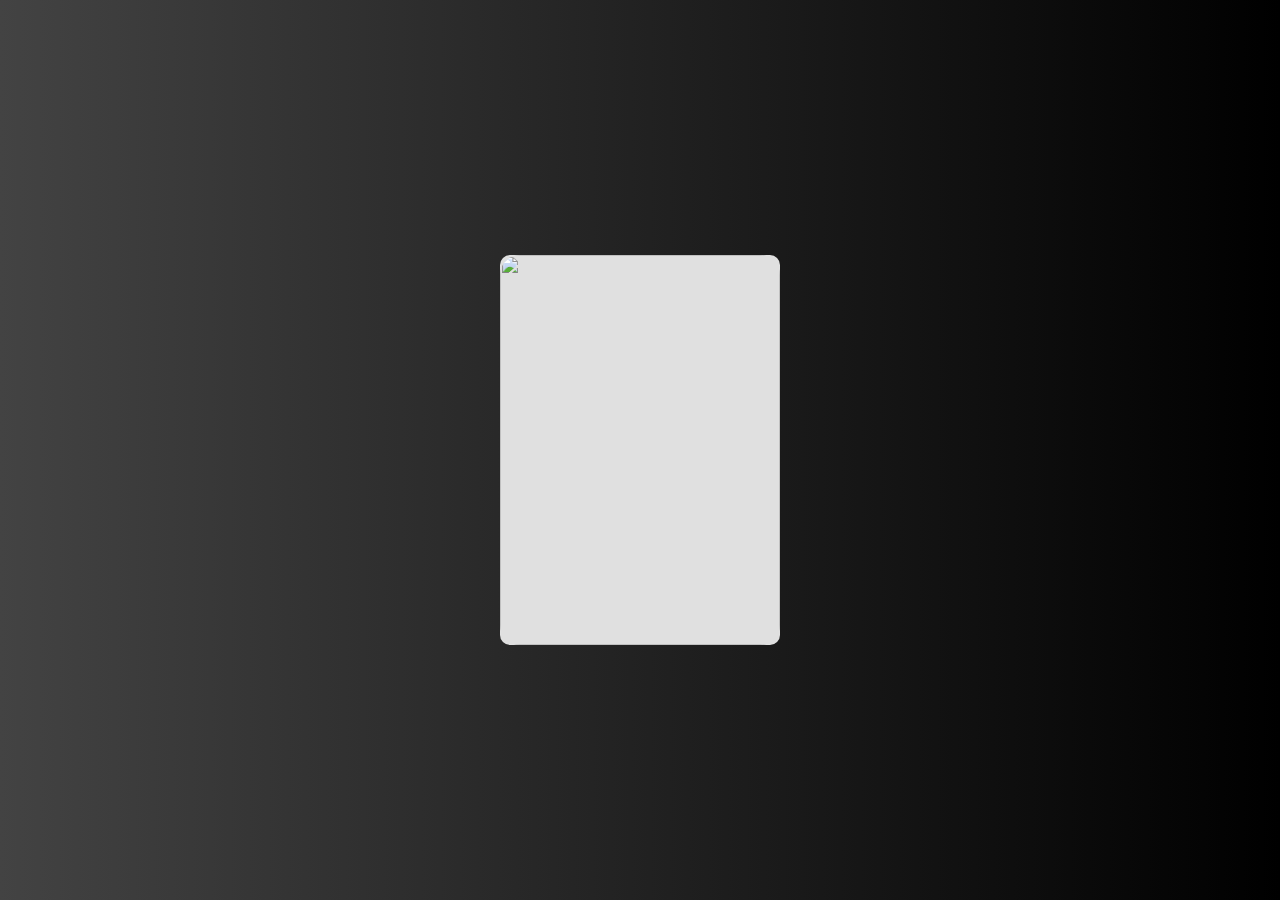
==== instaLoveBtnPro/index.html @ f0a79e20 "insta btn project" ====
<!DOCTYPE html>
<html lang="en">
<head>
    <meta charset="UTF-8">
    <meta name="viewport" content="width=device-width, initial-scale=1.0">
    <link rel="stylesheet" href="style.css">
    <title>Insata love </title>
</head>
<body>
    <div id="container">
       <img src="https://images.unsplash.com/photo-1527189919029-aeb3d997547d?ixlib=rb-4.0.3&ixid=M3wxMjA3fDB8MHxzZWFyY2h8MTN8fGJlYXV0aWZ1bCUyMGdpcmx8ZW58MHx8MHx8fDA%3D&auto=format&fit=crop&w=500&q=60" alt="">
    </div>
    <script src="script.js"></script>
</body>
</html>
---- instaLoveBtnPro/style.css ----
* {
  margin: 0;
  padding: 0;
  box-sizing: border-box;
  font-family: 'Franklin Gothic Medium', 'Arial Narrow', Arial, sans-serif;
}

html,body{
    height: 100%;
    width: 100%;
}

body{
    background: linear-gradient(to right, #434343 0%, black 100%);
    display: flex;
    align-items: center;
    justify-content: center;

}
#container{
    height: 390px;
    width: 280px;
    background-color: rgb(224, 224, 224);
    border-radius: 10px;
}

#container img{
    border-radius: 20px;
    height: 100%;
    width: 100%;
    object-fit: cover;
    
}
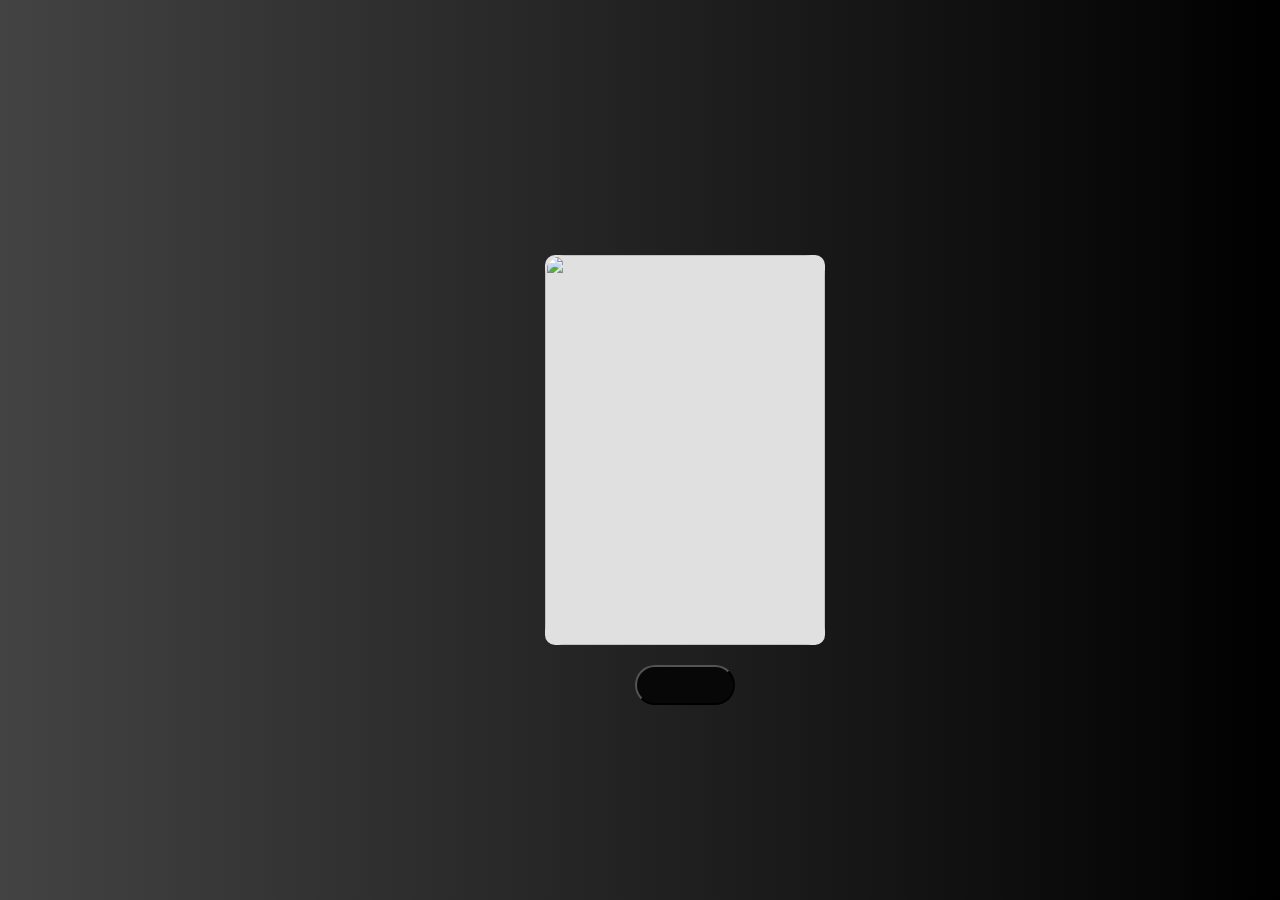
==== commit 4ba427c9: "add all" ====
--- a/instaLoveBtnPro/index.html
+++ b/instaLoveBtnPro/index.html
@@ -4,12 +4,15 @@
     <meta charset="UTF-8">
     <meta name="viewport" content="width=device-width, initial-scale=1.0">
     <link rel="stylesheet" href="style.css">
+    <link href="https://cdn.jsdelivr.net/npm/remixicon@3.5.0/fonts/remixicon.css" rel="stylesheet">
     <title>Insata love </title>
 </head>
 <body>
     <div id="container">
        <img src="https://images.unsplash.com/photo-1527189919029-aeb3d997547d?ixlib=rb-4.0.3&ixid=M3wxMjA3fDB8MHxzZWFyY2h8MTN8fGJlYXV0aWZ1bCUyMGdpcmx8ZW58MHx8MHx8fDA%3D&auto=format&fit=crop&w=500&q=60" alt="">
-    </div>
+       <i class="ri-heart-3-fill"></i>
+     </div>
+     <button><i class="ri-heart-3-fill"></i></button>
     <script src="script.js"></script>
 </body>
 </html>--- a/instaLoveBtnPro/style.css
+++ b/instaLoveBtnPro/style.css
@@ -18,10 +18,12 @@
 
 }
 #container{
+    position: relative;
     height: 390px;
     width: 280px;
     background-color: rgb(224, 224, 224);
     border-radius: 10px;
+    overflow: hidden;
 }
 
 #container img{
@@ -30,4 +32,31 @@
     width: 100%;
     object-fit: cover;
     
-}+}
+
+#container i{
+    color: #fff;
+    font-size: 70px;
+    position: absolute;
+    top: 50%;
+    left: 50%;
+    transform: translate(-50%,-50%) scale(0);
+    opacity: 0;
+    transition: transform ease 0.5s;
+
+}
+
+button {
+    background-color: #080707;
+    border-radius: 20px;
+    height: 40px;
+    width: 100px;
+    color: #f1eaea;
+    font-size: 20px;
+    margin-top: 470px;
+    margin-left: -190px;
+}
+button:hover{
+    background-color: #f77d7d;
+    
+}
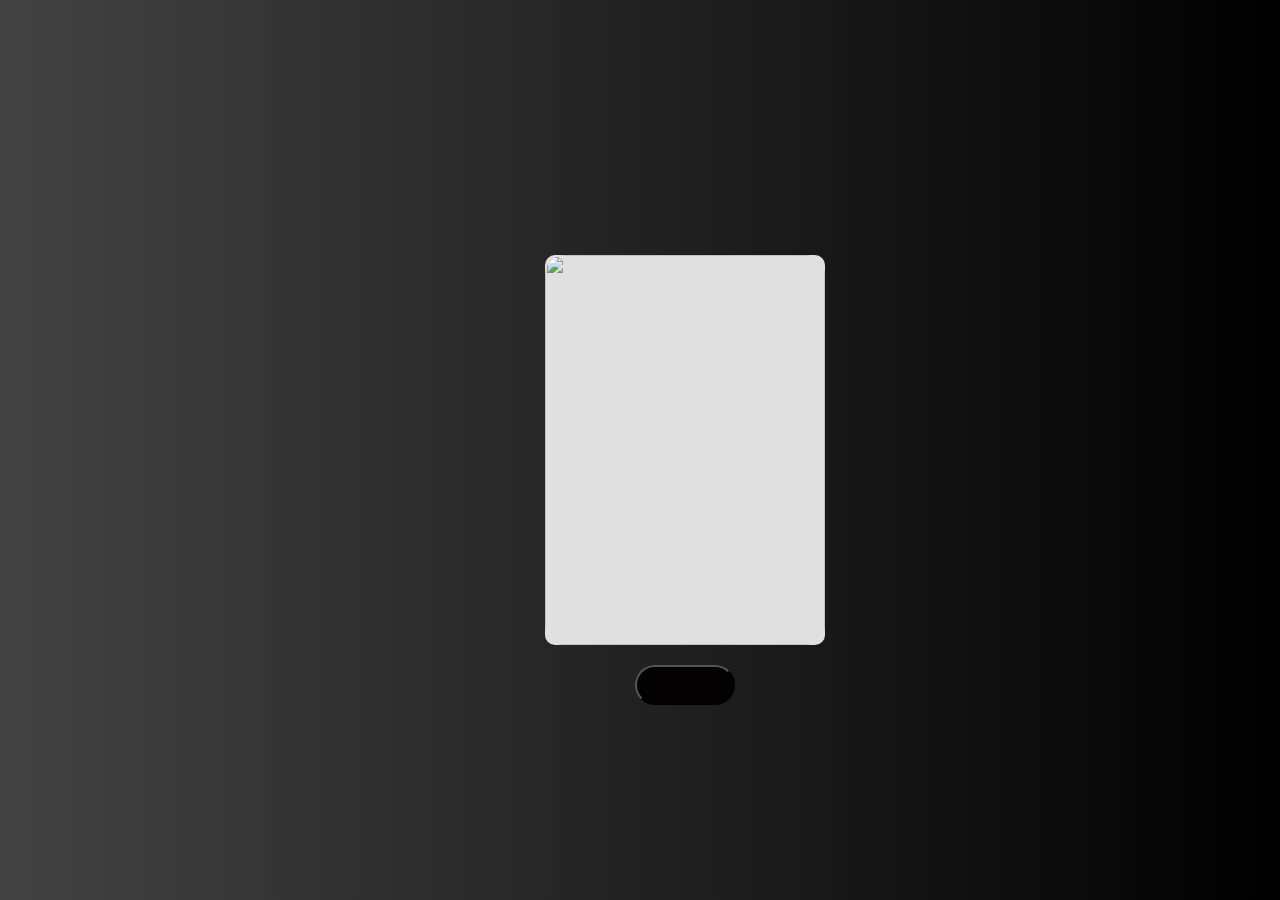
==== commit 51d14c24: "add cursur feature" ====
--- a/instaLoveBtnPro/index.html
+++ b/instaLoveBtnPro/index.html
@@ -7,7 +7,10 @@
     <link href="https://cdn.jsdelivr.net/npm/remixicon@3.5.0/fonts/remixicon.css" rel="stylesheet">
     <title>Insata love </title>
 </head>
-<body>
+<body class="main">
+    <div class="cursur">
+        
+    </div>
     <div id="container">
        <img src="https://images.unsplash.com/photo-1527189919029-aeb3d997547d?ixlib=rb-4.0.3&ixid=M3wxMjA3fDB8MHxzZWFyY2h8MTN8fGJlYXV0aWZ1bCUyMGdpcmx8ZW58MHx8MHx8fDA%3D&auto=format&fit=crop&w=500&q=60" alt="">
        <i class="ri-heart-3-fill"></i>
--- a/instaLoveBtnPro/style.css
+++ b/instaLoveBtnPro/style.css
@@ -47,7 +47,7 @@
 }
 
 button {
-    background-color: #080707;
+    background-color: #030101;
     border-radius: 20px;
     height: 40px;
     width: 100px;
@@ -60,3 +60,12 @@
     background-color: #f77d7d;
     
 }
+
+.cursur{
+    height: 20px;
+    width: 20px;
+    background-color: #b1b1b1;
+    border-radius: 50%;
+    position: absolute;
+    transition: all linear 0.2s;
+}
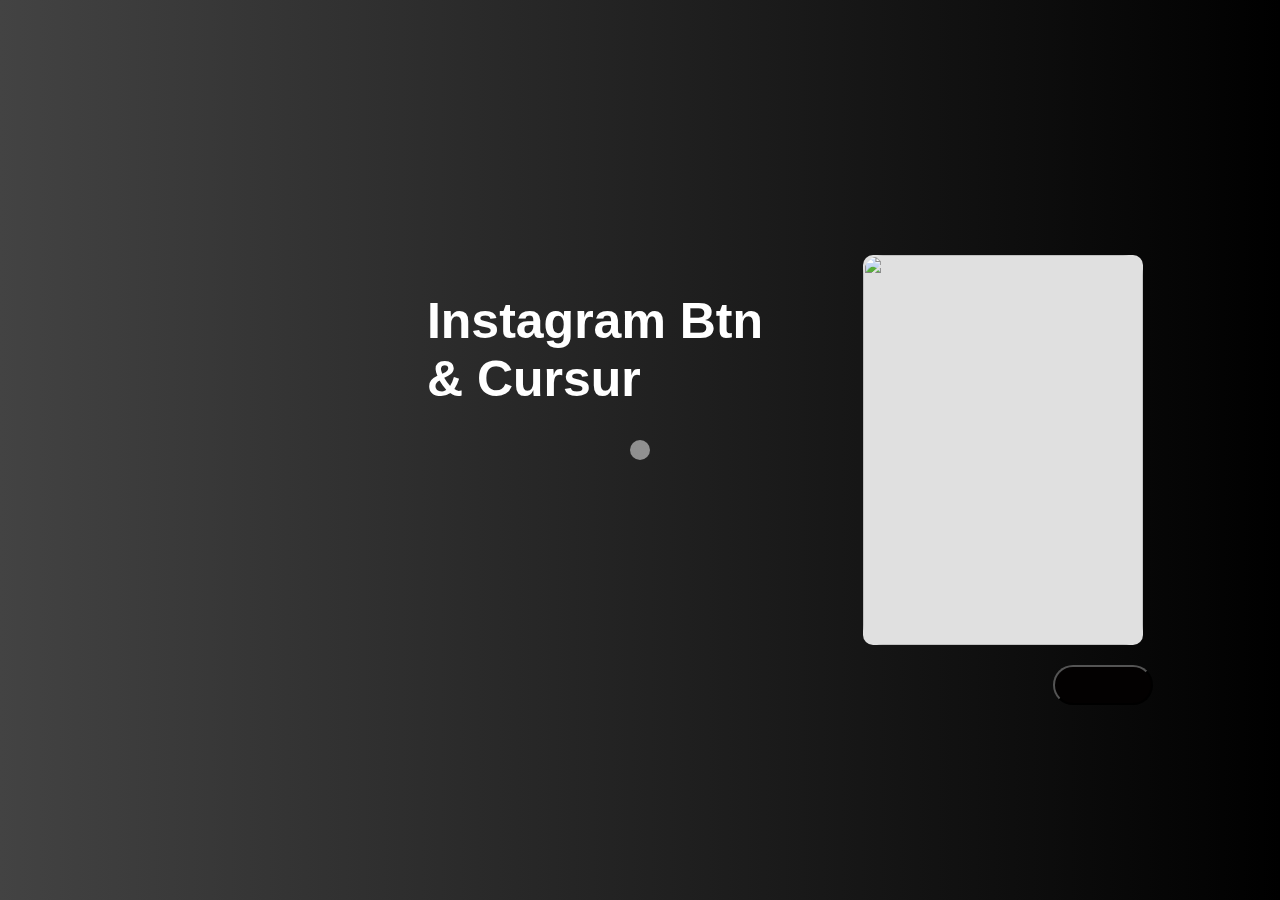
==== commit 849aad37: "done all" ====
--- a/instaLoveBtnPro/index.html
+++ b/instaLoveBtnPro/index.html
@@ -8,10 +8,17 @@
     <title>Insata love </title>
 </head>
 <body class="main">
+<h1>   Instagram Btn <br>
+    & Cursur</h1>
+ 
+
+  
+
     <div class="cursur">
         
     </div>
     <div id="container">
+        
        <img src="https://images.unsplash.com/photo-1527189919029-aeb3d997547d?ixlib=rb-4.0.3&ixid=M3wxMjA3fDB8MHxzZWFyY2h8MTN8fGJlYXV0aWZ1bCUyMGdpcmx8ZW58MHx8MHx8fDA%3D&auto=format&fit=crop&w=500&q=60" alt="">
        <i class="ri-heart-3-fill"></i>
      </div>
--- a/instaLoveBtnPro/style.css
+++ b/instaLoveBtnPro/style.css
@@ -15,7 +15,14 @@
     display: flex;
     align-items: center;
     justify-content: center;
+    gap: 100px;
 
+}
+h1{
+    margin-left: 300px;
+    margin-bottom: 200px;
+     font-size: 50px;
+    color: #fff;
 }
 #container{
     position: relative;
@@ -62,6 +69,7 @@
 }
 
 .cursur{
+   mix-blend-mode: difference;
     height: 20px;
     width: 20px;
     background-color: #b1b1b1;
